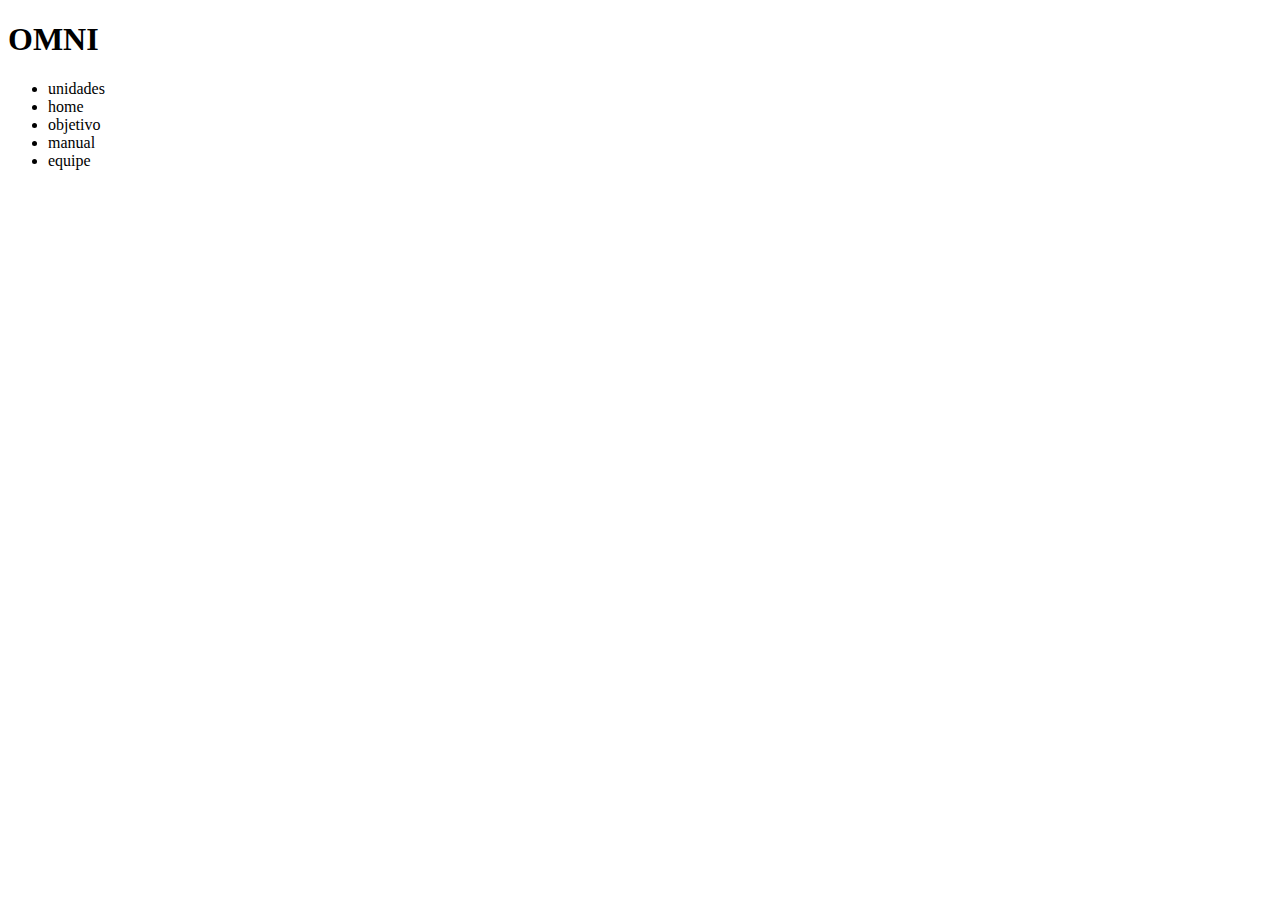
==== Algoritmo (Site)/header/navbar.html @ d8ed92f0 "header" ====
<!DOCTYPE html>
<html lang="en">
<head>
    <meta charset="UTF-8">
    <meta http-equiv="X-UA-Compatible" content="IE=edge">
    <meta name="viewport" content="width=device-width, initial-scale=1.0">
    <title>Document</title>
</head>
<body>
    <div class="header">
        <div class="container">
          <h1>OMNI</h1>
          <ul class="navbar">
            <li>unidades</li>
            <li>home</li>
            <li>objetivo</li>
            <li>manual</li>
            <li>equipe</li>
          </ul>
        </div>
</body>
</html>
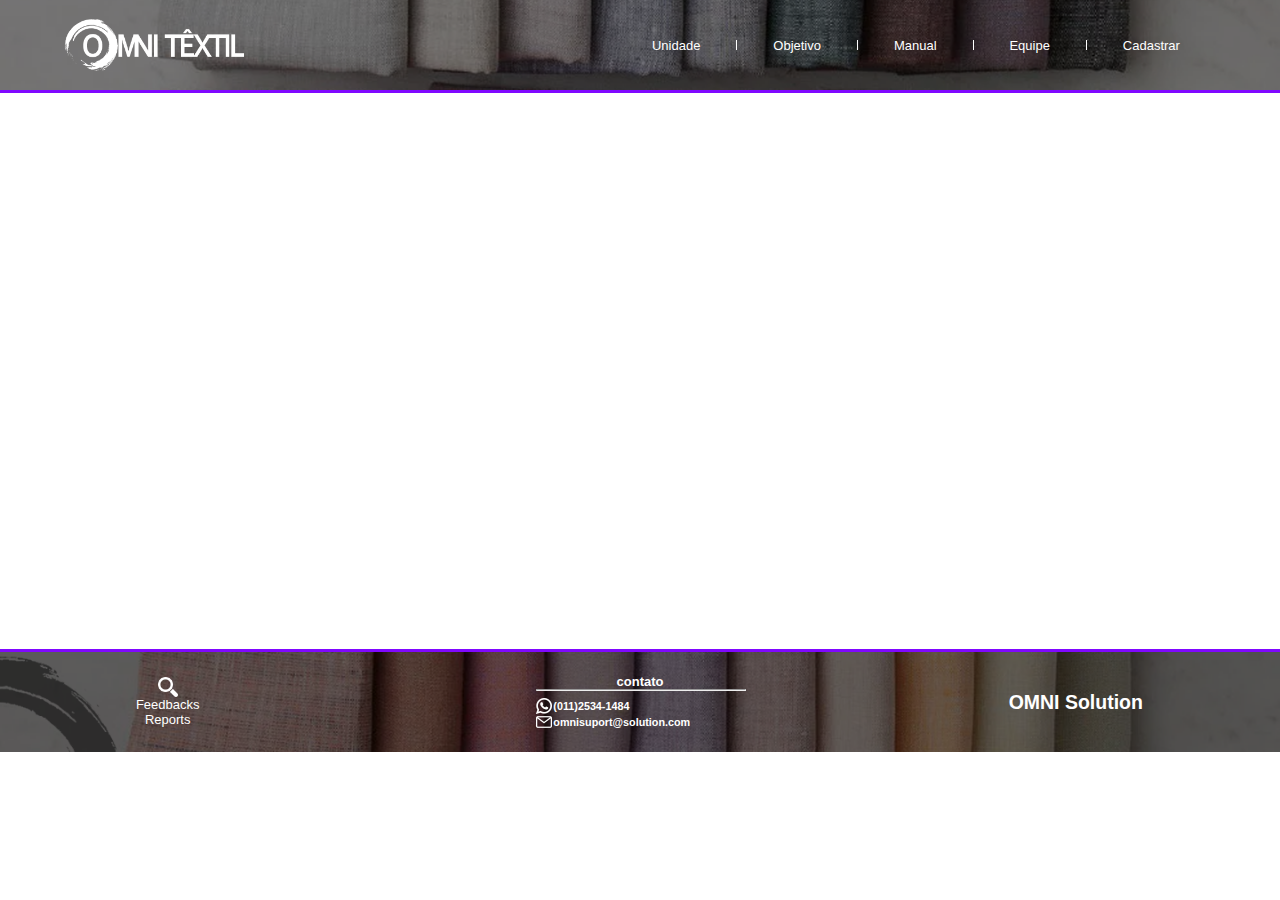
==== commit 34a324c4: "criando header e footer" ====
--- a/Algoritmo (Site)/header/navbar.html
+++ b/Algoritmo (Site)/header/navbar.html
@@ -1,22 +1,61 @@
 <!DOCTYPE html>
-<html lang="en">
-<head>
-    <meta charset="UTF-8">
-    <meta http-equiv="X-UA-Compatible" content="IE=edge">
-    <meta name="viewport" content="width=device-width, initial-scale=1.0">
-    <title>Document</title>
-</head>
-<body>
+<html lang="pt-BR">
+  <head>
+    <meta charset="UTF-8" />
+    <meta http-equiv="X-UA-Compatible" content="IE=edge" />
+    <meta name="viewport" content="width=device-width, initial-scale=1.0" />
+    <link rel="stylesheet" href="estilonav.css" />
+    <title>OMNI - home</title>
+  </head>
+
+  <body>
     <div class="header">
-        <div class="container">
-          <h1>OMNI</h1>
-          <ul class="navbar">
-            <li>unidades</li>
-            <li>home</li>
-            <li>objetivo</li>
-            <li>manual</li>
-            <li>equipe</li>
-          </ul>
+      <div class="container">
+        <img src="../imgs/header-footer/logo-OMNI_Textil.png" alt="OMNI" />
+        <ul class="navbar_header">
+          <li>Unidade</li>
+          <hr />
+          <li>Objetivo</li>
+          <hr />
+          <li>Manual</li>
+          <hr />
+          <li>Equipe</li>
+          <hr />
+          <li>Cadastrar</li>
+        </ul>
+      </div>
+    </div>
+    <div class="banner"></div>
+
+    <div class="footer">
+      <div class="container">
+        <div class="box reports">
+          <img src="../imgs/header-footer/imgs/logo_lupa.png" />
+          <p>
+            Feedbacks <br />
+            Reports
+          </p>
         </div>
-</body>
-</html>+        <div class="box contato">
+          <h4>contato</h4>
+          <hr />
+
+          <h5>
+            <img
+              src="../imgs/header-footer/imgs/logo_whats.png"
+            />(011)2534-1484
+          </h5>
+
+          <h5>
+            <img
+              src="../imgs/header-footer/imgs/logo_email.png"
+            />omnisuport@solution.com
+          </h5>
+        </div>
+        <div class="box">
+          <h2>OMNI Solution</h2>
+        </div>
+      </div>
+    </div>
+  </body>
+</html>
--- a/Algoritmo (Site)/header/estilonav.css
+++ b/Algoritmo (Site)/header/estilonav.css
@@ -0,0 +1,105 @@
+body {
+  margin: 0;
+  color: white;
+}
+.header {
+  height: 90px;
+  width: 100%;
+  background-image: url(../imgs/header-footer/header.png);
+  background-size: cover;
+  border-bottom: 3px solid #8008ff;
+}
+.container {
+  width: 90%;
+  display: flex;
+}
+.header .container {
+  justify-content: space-between;
+  height: 100%;
+  margin: auto;
+  align-items: center;
+}
+.header img {
+  height: 58%;
+}
+
+.navbar_header {
+  display: flex;
+  list-style: none;
+  justify-content: space-evenly;
+  padding: 0;
+  width: 600px;
+  align-items: center;
+  flex-flow: row wrap;
+  font-size: 13px;
+  font-family: sans-serif;
+}
+.navbar_header hr {
+  background-color: white;
+  height: 10px;
+  width: 1px;
+  border: 0;
+  margin: 0;
+}
+.footer {
+  background-image: url(../imgs/header-footer/footer.png);
+  background-size: cover;
+  display: flex;
+  justify-content: center;
+  height: 100px;
+  font-family: sans-serif;
+  font-size: 13px;
+  border-top: 3px solid #8008ff;
+  width: 100%;
+}
+.footer .container {
+  justify-content: space-between;
+  align-items: center;
+}
+.footer .box {
+  width: 18%;
+}
+.footer .reports {
+  text-align: center;
+  display: flex;
+  flex-direction: column;
+  align-items: center;
+}
+.reports img {
+  height: 20px;
+}
+.reports p {
+  margin: 0;
+}
+.contato {
+  flex-flow: row wrap;
+  text-align: center;
+}
+.contato h4 {
+  margin: 0;
+}
+.contato hr {
+  margin-top: 0;
+  width: 100%;
+}
+.contato h5 {
+  margin: 0;
+  align-items: center;
+  display: flex;
+}
+.contato img {
+  height: 16px;
+  margin-right: 1px;
+}
+.footer .box h2 img {
+  height: 2%;
+  width: 26%;
+}
+.box h2 {
+  margin: 0;
+  align-items: center;
+  display: flex;
+}
+.banner {
+  height: 556px;
+}
